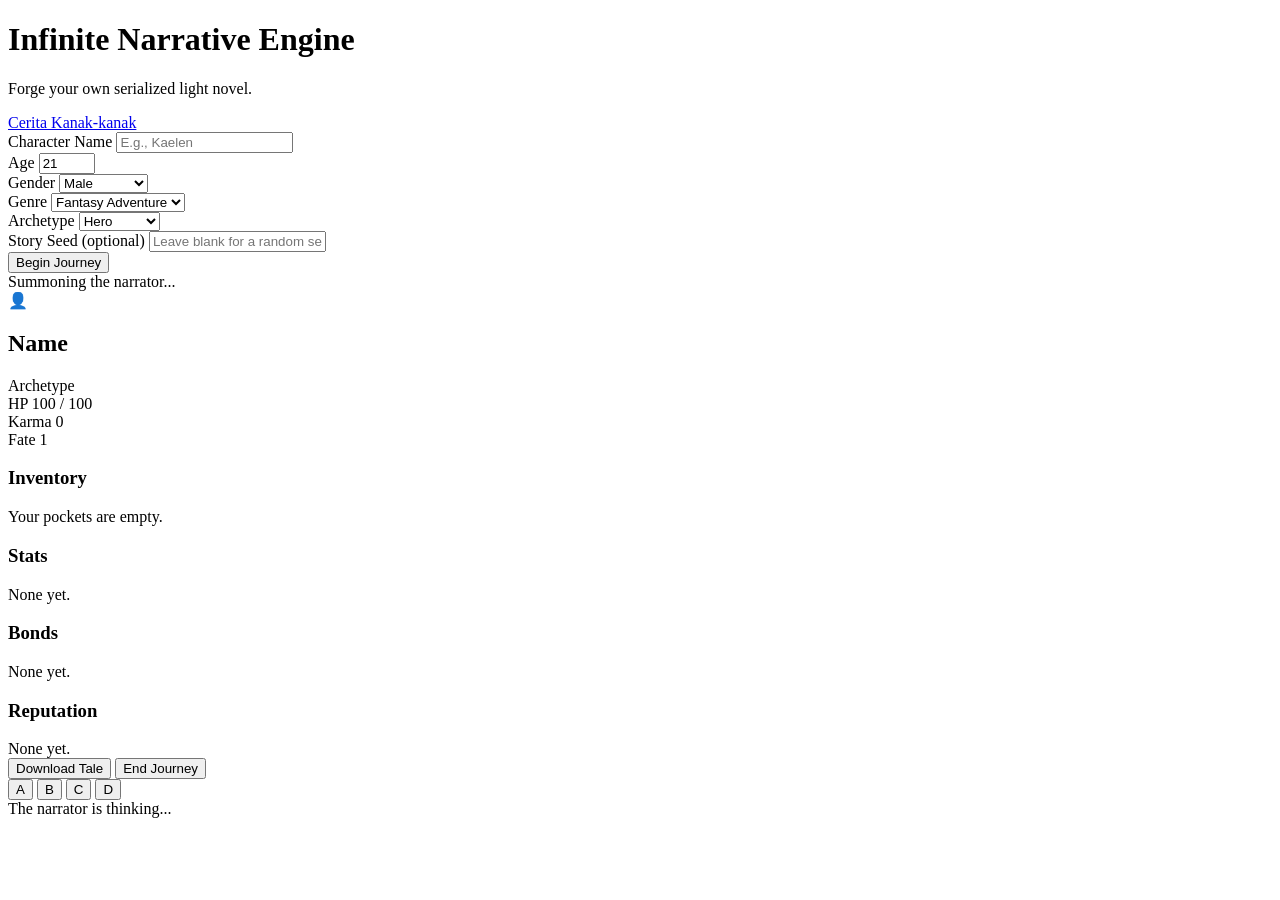
==== web/templates/index.html @ 8da09b0c "initial commit" ====
<!DOCTYPE html>
<html lang="en">
<head>
    <meta charset="UTF-8">
    <meta name="viewport" content="width=device-width, initial-scale=1.0">
    <title>Infinite Narrative Engine</title>
    <meta http-equiv="Cache-Control" content="no-cache, no-store, must-revalidate">
    <meta http-equiv="Pragma" content="no-cache">
    <meta http-equiv="Expires" content="0">
    <link rel="stylesheet" href="/static/style.css?v=3">
    <script>
        (function(){
            if (sessionStorage.getItem('_ine_reload_done_v3')) return;
            document.addEventListener('DOMContentLoaded', function(){
                if (!document.getElementById('archetype')) {
                    sessionStorage.setItem('_ine_reload_done_v3', '1');
                    if (window.location.reload.length > 0) {
                        window.location.reload(true);
                    } else {
                        window.location.href = window.location.href.split('?')[0] + '?_=' + Date.now();
                    }
                }
            });
        })();
    </script>
</head>
<body>

    <div id="init-screen" class="container card">
        <header>
            <h1>Infinite Narrative Engine</h1>
            <p class="subtitle">Forge your own serialized light novel.</p>
            <a class="kids-nav-link" href="/kids">Cerita Kanak-kanak</a>
        </header>
        
        <form id="start-form">
            <div class="form-group">
                <label for="name">Character Name</label>
                <input type="text" id="name" name="name" required placeholder="E.g., Kaelen" maxlength="50">
            </div>

            <div class="form-group row">
                <div class="col">
                    <label for="age">Age</label>
                    <input type="number" id="age" name="age" required min="10" max="150" value="21">
                </div>
                <div class="col">
                    <label for="gender">Gender</label>
                    <select id="gender" name="gender">
                        <option value="Male">Male</option>
                        <option value="Female">Female</option>
                        <option value="Non-Binary">Non-Binary</option>
                        <option value="Unknown">Unknown</option>
                    </select>
                </div>
            </div>

            <div class="form-group row">
                <div class="col">
                    <label for="genre">Genre</label>
                    <select id="genre" name="genre">
                        <option value="Adventure">Fantasy Adventure</option>
                        <option value="Romance">Romance</option>
                        <option value="Cyberpunk">Cyberpunk</option>
                        <option value="Horror">Horror</option>
                        <option value="Sci-Fi">Sci-Fi</option>
                        <option value="Mystery">Mystery</option>
                        <option value="Post-Apocalyptic">Post-Apocalyptic</option>
                        <option value="Supernatural">Supernatural</option>
                        <option value="Steampunk">Steampunk</option>
                        <option value="Xianxia">Xianxia</option>
                        <option value="Isekai">Isekai</option>
                        <option value="Noir">Noir</option>
                    </select>
                </div>
                <div class="col">
                    <label for="archetype">Archetype</label>
                    <select id="archetype" name="archetype">
                        <option value="Hero">Hero</option>
                        <option value="Betrayer">Betrayer</option>
                        <option value="Trickster">Trickster</option>
                        <option value="Survivor">Survivor</option>
                        <option value="Seeker">Seeker</option>
                        <option value="Caretaker">Caretaker</option>
                        <option value="Outcast">Outcast</option>
                        <option value="Chosen">Chosen</option>
                    </select>
                </div>
            </div>

            <div class="form-group">
                <label for="seed">Story Seed (optional)</label>
                <input type="text" id="seed" name="seed" placeholder="Leave blank for a random seed" maxlength="50">
            </div>

            <button type="submit" class="btn-primary" id="btn-start">Begin Journey</button>
            <div id="init-loading" class="hidden">Summoning the narrator...</div>
        </form>
    </div>

    <div id="game-screen" class="container hidden">
        <div class="game-layout">
            
            <aside class="status-panel">
                <div class="avatar-box">
                    <div id="avatar" class="avatar-icon">👤</div>
                    <h2 id="char-name-display">Name</h2>
                    <span id="archetype-display" class="archetype-badge">Archetype</span>
                </div>

                <div class="stat-group">
                    <div class="stat-header">
                        <span>HP</span>
                        <span id="hp-text">100 / 100</span>
                    </div>
                    <div class="hp-bar-container">
                        <div id="hp-bar" class="hp-bar-fill" style="width: 100%;"></div>
                    </div>
                </div>

                <div class="stat-group row compact">
                    <div class="stat-box">
                        <span class="stat-label">Karma</span>
                        <span id="karma-text" class="stat-value">0</span>
                    </div>
                    <div class="stat-box">
                        <span class="stat-label">Fate</span>
                        <span id="fate-text" class="stat-value">1</span>
                    </div>
                </div>

                <div class="stat-group">
                    <h3>Inventory</h3>
                    <div id="inventory-list" class="inventory-list">
                        <div class="empty-state">Your pockets are empty.</div>
                    </div>
                </div>

                <div class="stat-group">
                    <h3>Stats</h3>
                    <div id="stats-list" class="tag-list">
                        <div class="empty-state">None yet.</div>
                    </div>
                </div>

                <div class="stat-group">
                    <h3>Bonds</h3>
                    <div id="bonds-list" class="tag-list">
                        <div class="empty-state">None yet.</div>
                    </div>
                </div>

                <div class="stat-group">
                    <h3>Reputation</h3>
                    <div id="reputation-list" class="tag-list">
                        <div class="empty-state">None yet.</div>
                    </div>
                </div>

                <div class="stat-group actions">
                    <button id="btn-export" class="btn-secondary">Download Tale</button>
                    <button id="btn-restart" class="btn-danger">End Journey</button>
                </div>
            </aside>

            <main class="narrative-area">
                <div id="story-log" class="story-log" role="log" aria-live="polite" aria-atomic="false">
                </div>
                
                <div id="choice-area" class="choice-area hidden" role="radiogroup" aria-label="Choose your next action">
                    <button class="choice-btn" data-index="0"><span class="key">A</span> <span class="text"></span></button>
                    <button class="choice-btn" data-index="1"><span class="key">B</span> <span class="text"></span></button>
                    <button class="choice-btn" data-index="2"><span class="key">C</span> <span class="text"></span></button>
                    <button class="choice-btn" data-index="3"><span class="key">D</span> <span class="text"></span></button>
                </div>

                <div id="turn-loading" class="hidden loading-indicator">The narrator is thinking...</div>
            </main>
        </div>
    </div>

    <script src="/static/app.js?v=3"></script>
</body>
</html>
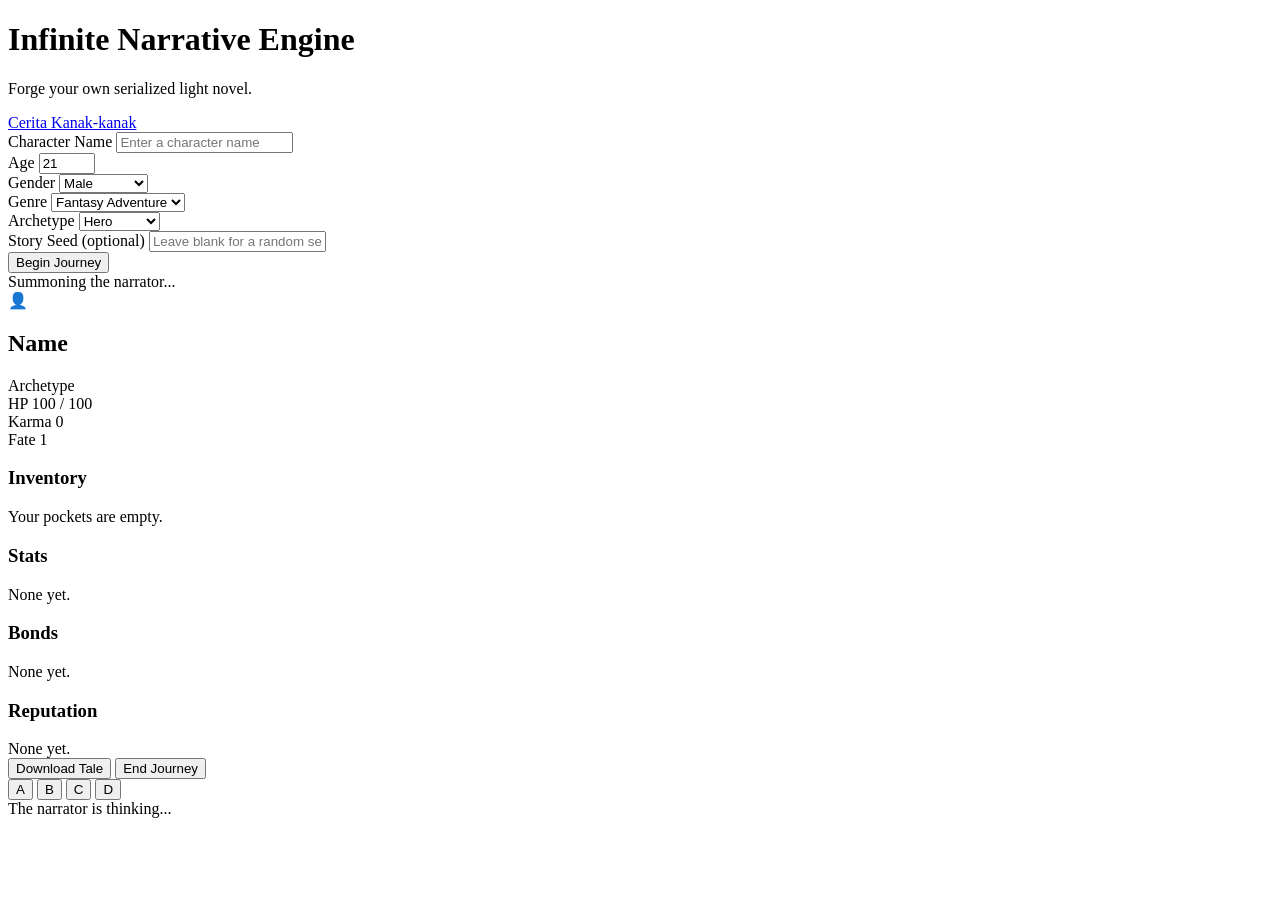
==== commit 3e5b4937: "update" ====
--- a/web/templates/index.html
+++ b/web/templates/index.html
@@ -36,7 +36,7 @@
         <form id="start-form">
             <div class="form-group">
                 <label for="name">Character Name</label>
-                <input type="text" id="name" name="name" required placeholder="E.g., Kaelen" maxlength="50">
+                <input type="text" id="name" name="name" required placeholder="Enter a character name" maxlength="50">
             </div>
 
             <div class="form-group row">
@@ -181,4 +181,4 @@
 
     <script src="/static/app.js?v=3"></script>
 </body>
-</html>+</html>
